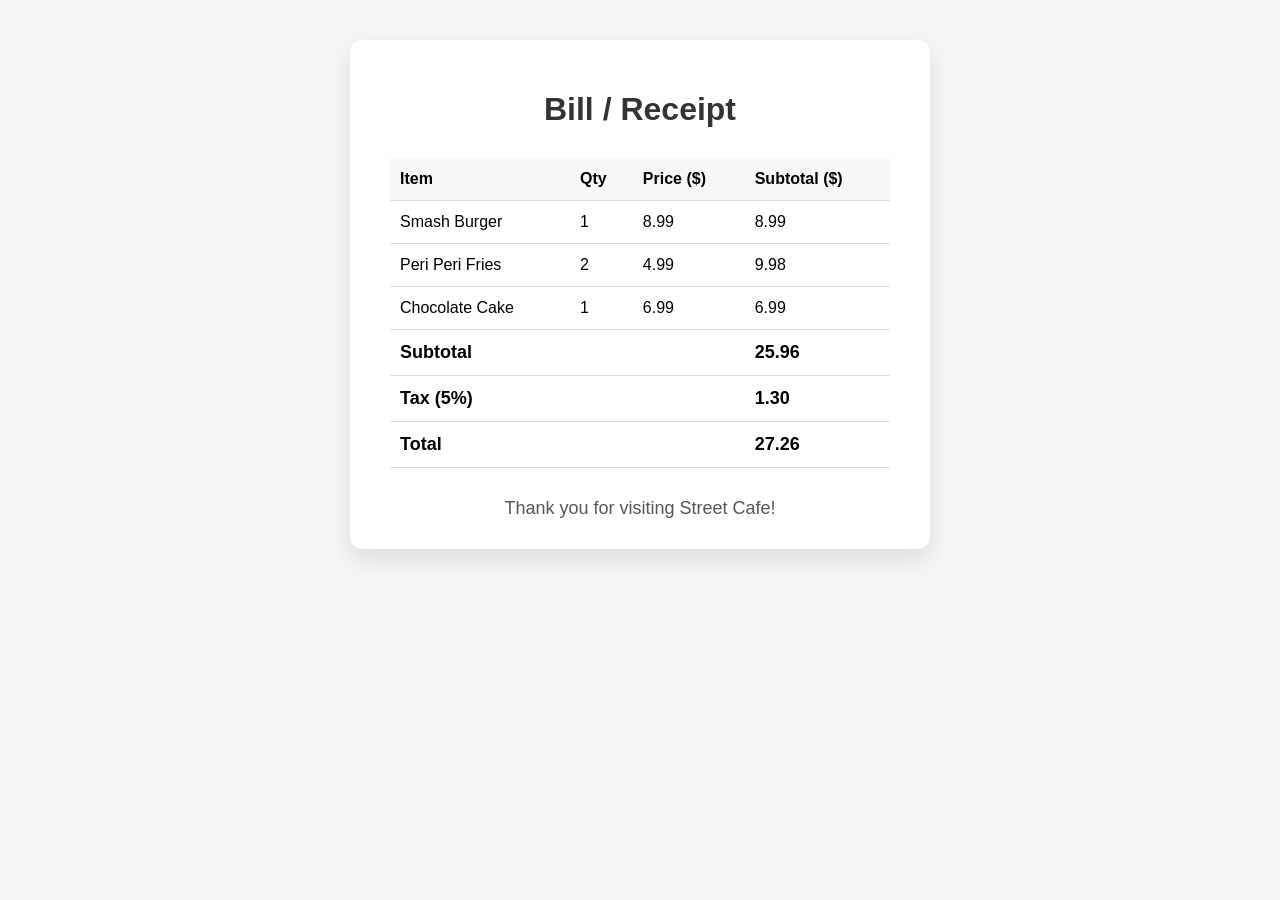
==== bill.html @ 2c60a559 "basic" ====
<!DOCTYPE html>
<html>
<head>
    <title>Your Bill</title>
    <meta charset="UTF-8">
    <style>
        body {
            margin: 0;
            padding: 40px;
            font-family: -apple-system, BlinkMacSystemFont, "Segoe UI", Roboto, Helvetica, Arial, sans-serif;
            background-color: #f5f5f5;
        }

        .bill-container {
            max-width: 500px;
            margin: 0 auto;
            padding: 30px 40px;
            background-color: #fff;
            border-radius: 12px;
            box-shadow: 0 10px 25px rgba(0,0,0,0.1);
        }

        h1 {
            text-align: center;
            margin-bottom: 30px;
            font-size: 32px;
            color: #333;
        }

        table {
            width: 100%;
            border-collapse: collapse;
        }

        th, td {
            padding: 12px 10px;
            text-align: left;
            border-bottom: 1px solid #ddd;
        }

        th {
            background-color: #f7f7f7;
            font-weight: 600;
        }

        .total-row td {
            font-weight: 600;
            font-size: 18px;
        }

        .summary {
            margin-top: 20px;
            text-align: right;
            font-size: 16px;
        }

        .thank-you {
            text-align: center;
            margin-top: 30px;
            font-size: 18px;
            color: #555;
        }

        @media (max-width: 600px) {
            .bill-container {
                padding: 20px;
            }
            table th, table td {
                font-size: 14px;
            }
        }
    </style>
</head>
<body>

    <div class="bill-container">
        <h1>Bill / Receipt</h1>

        <table>
            <thead>
                <tr>
                    <th>Item</th>
                    <th>Qty</th>
                    <th>Price ($)</th>
                    <th>Subtotal ($)</th>
                </tr>
            </thead>
            <tbody>
                <tr>
                    <td>Smash Burger</td>
                    <td>1</td>
                    <td>8.99</td>
                    <td>8.99</td>
                </tr>
                <tr>
                    <td>Peri Peri Fries</td>
                    <td>2</td>
                    <td>4.99</td>
                    <td>9.98</td>
                </tr>
                <tr>
                    <td>Chocolate Cake</td>
                    <td>1</td>
                    <td>6.99</td>
                    <td>6.99</td>
                </tr>
            </tbody>
            <tfoot>
                <tr class="total-row">
                    <td colspan="3">Subtotal</td>
                    <td>25.96</td>
                </tr>
                <tr class="total-row">
                    <td colspan="3">Tax (5%)</td>
                    <td>1.30</td>
                </tr>
                <tr class="total-row">
                    <td colspan="3">Total</td>
                    <td>27.26</td>
                </tr>
            </tfoot>
        </table>

        <div class="thank-you">
            Thank you for visiting Street Cafe!
        </div>
    </div>

</body>
</html>
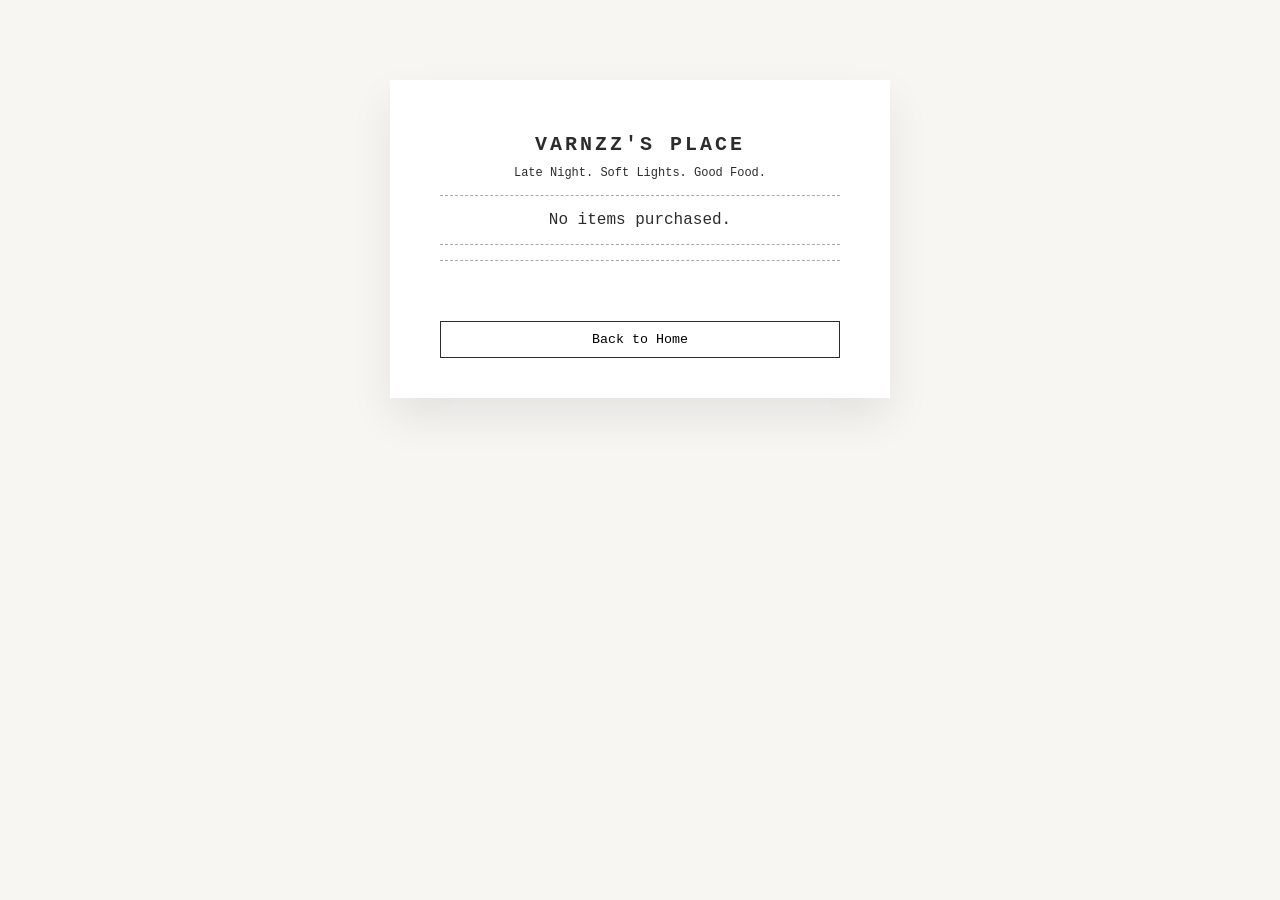
==== commit 0afe1aae: "." ====
--- a/bill.html
+++ b/bill.html
@@ -1,130 +1,163 @@
 <!DOCTYPE html>
 <html>
 <head>
-    <title>Your Bill</title>
-    <meta charset="UTF-8">
-    <style>
-        body {
-            margin: 0;
-            padding: 40px;
-            font-family: -apple-system, BlinkMacSystemFont, "Segoe UI", Roboto, Helvetica, Arial, sans-serif;
-            background-color: #f5f5f5;
-        }
+<title>Receipt | VARNZZ'S PLACE</title>
+<meta charset="UTF-8">
 
-        .bill-container {
-            max-width: 500px;
-            margin: 0 auto;
-            padding: 30px 40px;
-            background-color: #fff;
-            border-radius: 12px;
-            box-shadow: 0 10px 25px rgba(0,0,0,0.1);
-        }
+<style>
+body {
+    margin: 0;
+    background: #f7f6f3;
+    font-family: "Courier New", monospace;
+    color: #2c2c2c;
+    display: flex;
+    justify-content: center;
+    padding: 80px 20px;
+}
 
-        h1 {
-            text-align: center;
-            margin-bottom: 30px;
-            font-size: 32px;
-            color: #333;
-        }
+/* RECEIPT BOX */
+.receipt {
+    background: white;
+    padding: 40px 50px;
+    width: 400px;
+    box-shadow: 0 20px 40px rgba(0,0,0,0.08);
+}
 
-        table {
-            width: 100%;
-            border-collapse: collapse;
-        }
+.receipt h1 {
+    text-align: center;
+    font-size: 20px;
+    letter-spacing: 3px;
+    margin-bottom: 10px;
+}
 
-        th, td {
-            padding: 12px 10px;
-            text-align: left;
-            border-bottom: 1px solid #ddd;
-        }
+.line {
+    border-top: 1px dashed #aaa;
+    margin: 15px 0;
+}
 
-        th {
-            background-color: #f7f7f7;
-            font-weight: 600;
-        }
+.item {
+    display: flex;
+    justify-content: space-between;
+    font-size: 14px;
+    margin: 6px 0;
+}
 
-        .total-row td {
-            font-weight: 600;
-            font-size: 18px;
-        }
+.total {
+    font-weight: bold;
+    margin-top: 10px;
+}
 
-        .summary {
-            margin-top: 20px;
-            text-align: right;
-            font-size: 16px;
-        }
+.footer-message {
+    text-align: center;
+    margin-top: 30px;
+    font-size: 13px;
+    color: #777;
+    line-height: 1.6;
+}
 
-        .thank-you {
-            text-align: center;
-            margin-top: 30px;
-            font-size: 18px;
-            color: #555;
-        }
+button {
+    margin-top: 30px;
+    width: 100%;
+    padding: 10px;
+    border: 1px solid #2c2c2c;
+    background: transparent;
+    cursor: pointer;
+    transition: all 0.2s ease;
+    font-family: inherit;
+}
 
-        @media (max-width: 600px) {
-            .bill-container {
-                padding: 20px;
-            }
-            table th, table td {
-                font-size: 14px;
-            }
-        }
-    </style>
+button:hover {
+    background: #2c2c2c;
+    color: white;
+}
+</style>
 </head>
+
 <body>
 
-    <div class="bill-container">
-        <h1>Bill / Receipt</h1>
+<div class="receipt">
 
-        <table>
-            <thead>
-                <tr>
-                    <th>Item</th>
-                    <th>Qty</th>
-                    <th>Price ($)</th>
-                    <th>Subtotal ($)</th>
-                </tr>
-            </thead>
-            <tbody>
-                <tr>
-                    <td>Smash Burger</td>
-                    <td>1</td>
-                    <td>8.99</td>
-                    <td>8.99</td>
-                </tr>
-                <tr>
-                    <td>Peri Peri Fries</td>
-                    <td>2</td>
-                    <td>4.99</td>
-                    <td>9.98</td>
-                </tr>
-                <tr>
-                    <td>Chocolate Cake</td>
-                    <td>1</td>
-                    <td>6.99</td>
-                    <td>6.99</td>
-                </tr>
-            </tbody>
-            <tfoot>
-                <tr class="total-row">
-                    <td colspan="3">Subtotal</td>
-                    <td>25.96</td>
-                </tr>
-                <tr class="total-row">
-                    <td colspan="3">Tax (5%)</td>
-                    <td>1.30</td>
-                </tr>
-                <tr class="total-row">
-                    <td colspan="3">Total</td>
-                    <td>27.26</td>
-                </tr>
-            </tfoot>
-        </table>
+<h1>VARNZZ'S PLACE</h1>
+<div style="text-align:center;font-size:12px;">Late Night. Soft Lights. Good Food.</div>
 
-        <div class="thank-you">
-            Thank you for visiting Street Cafe!
+<div class="line"></div>
+
+<div id="receipt-items"></div>
+
+<div class="line"></div>
+
+<div id="receipt-totals"></div>
+
+<div class="line"></div>
+
+<div class="footer-message" id="cute-message"></div>
+
+<button onclick="goHome()">Back to Home</button>
+
+</div>
+
+<script>
+document.addEventListener("DOMContentLoaded", function() {
+
+    let cart = JSON.parse(localStorage.getItem("cart")) || [];
+    let itemsContainer = document.getElementById("receipt-items");
+    let totalsContainer = document.getElementById("receipt-totals");
+
+    if (cart.length === 0) {
+        itemsContainer.innerHTML = `<div style="text-align:center;">No items purchased.</div>`;
+        return;
+    }
+
+    let subtotal = 0;
+
+    cart.forEach(item => {
+        let itemTotal = item.price * item.quantity;
+        subtotal += itemTotal;
+
+        itemsContainer.innerHTML += `
+            <div class="item">
+                <span>${item.name} x${item.quantity}</span>
+                <span>$${itemTotal.toFixed(2)}</span>
+            </div>
+        `;
+    });
+
+    let tax = subtotal * 0.05;
+    let total = subtotal + tax;
+
+    totalsContainer.innerHTML = `
+        <div class="item total">
+            <span>Subtotal</span>
+            <span>$${subtotal.toFixed(2)}</span>
         </div>
-    </div>
+        <div class="item">
+            <span>Tax (5%)</span>
+            <span>$${tax.toFixed(2)}</span>
+        </div>
+        <div class="item total">
+            <span>TOTAL</span>
+            <span>$${total.toFixed(2)}</span>
+        </div>
+    `;
+
+    let messages = [
+        "Stay soft. Eat carbs.",
+        "Life happens. Dessert helps.",
+        "Calories don't count at Varnzz's.",
+        "Good food. Good mood.",
+        "See you under the soft lights again."
+    ];
+
+    let randomMessage = messages[Math.floor(Math.random() * messages.length)];
+    document.getElementById("cute-message").innerText = randomMessage;
+
+    localStorage.removeItem("cart");
+});
+
+function goHome() {
+    window.location.href = "index.html";
+}
+</script>
 
 </body>
 </html>
